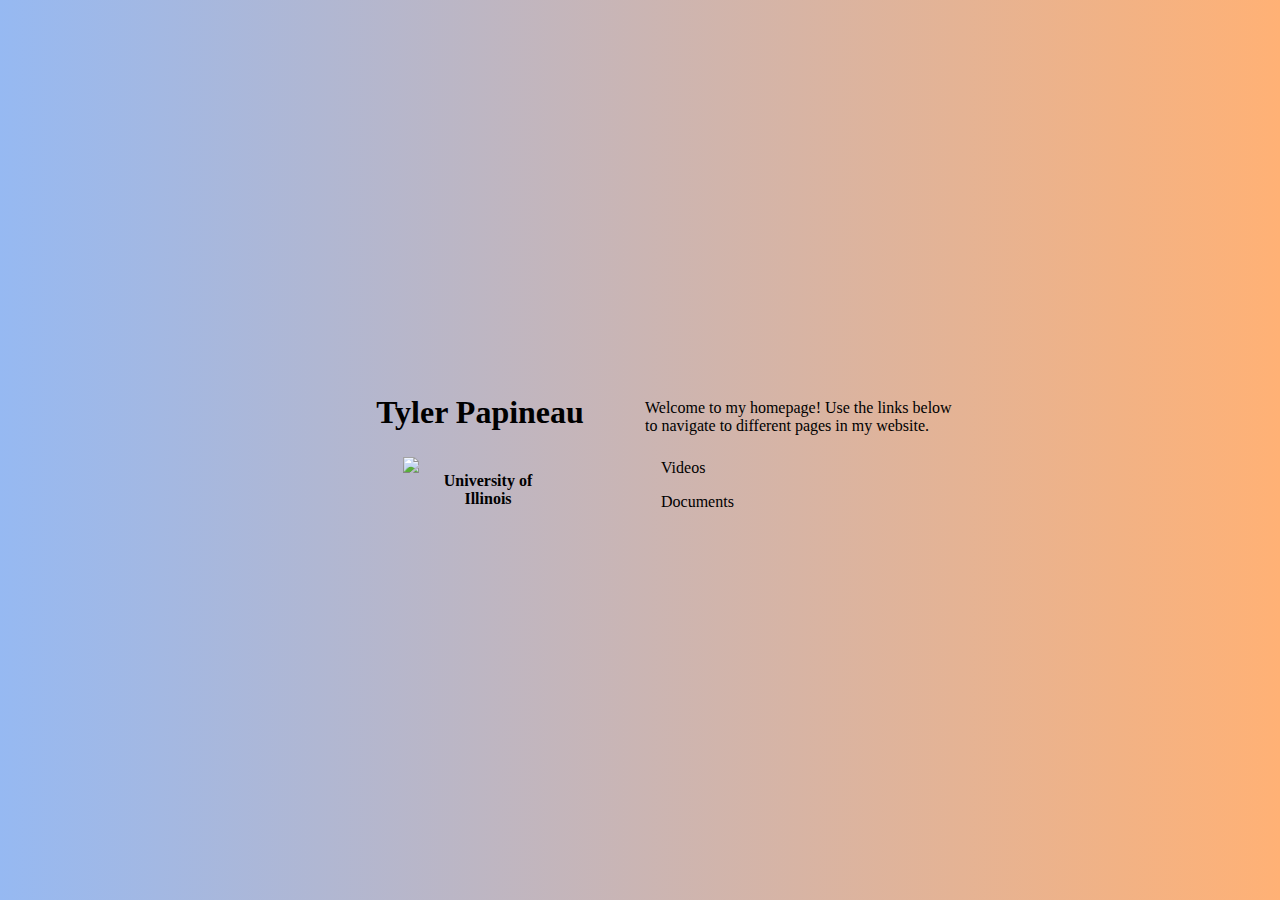
==== index.html @ fcd9e90f "Inital commit" ====
<!DOCTYPE html>
<html>
    <head>
        <title>Tyler Papineau's Website</title>
        <link rel="stylesheet" type="text/css" href="style.css">
    </head>

    <header>
        <div>

        </div>
    </header>
    <body>
        <div class="wrapper">
            <div class="left">
                <div class="top">
                    <h1 class="name">Tyler Papineau</h1>
                </div>
                <div class="bot">
                    <img class="profile_pic" src="https://upload.wikimedia.org/wikipedia/commons/thumb/9/91/Illinois_Fighting_Illini_logo.svg/1200px-Illinois_Fighting_Illini_logo.svg.png" height="66"/>
                    <h4 class="subtitle">University of Illinois</h4>
                </div>
            </div>

            <div class="right">
            <p class = "description">
                Welcome to my homepage! Use the links below to navigate to different pages in my website.
            </p>

            <ul class="pages">
                <li><a href=videos.html>Videos</a></li>
                <li><a href=documents.html>Documents</a></li>
            </ul>
            </div>
        </div>
    </body>
</html>
---- style.css ----
html, body {
    background: linear-gradient(to right, rgb(150, 185, 242)0%, rgb(255, 177, 117) 100%);
    display: flex;
    align-items: center;
    justify-content: center;
    height: 100%;
    width: 100%;
    margin: 0px;
    padding: 0px;
  }
  
  .wrapper {
    
    max-width: 50%;
    display: flex;
    flex-direction: col;
    height: 80%;
  }
  
  .left, .right {
    
    margin: 5px;
    max-width: 50%;
    flex: 1;
    display: flex;
    flex-direction: column;
    justify-content: center;
  }
  
  .bot {
    margin: 5px;
    max-width: 50%;
    display: flex;
    flex-direction: row;
    justify-content: center;
  }

  .subtitle {
    text-align: center;
    margin: 15px
  }

  ul {
    list-style-type: none;
    margin: 0;
    padding: 0;
    width: 100px;
    height: 66px;
  }

  li a {
    display: block;
    color:black;
    padding: 8px 16px;
    text-decoration: none;
    border-radius: 15px;
  }

  li a:hover {
    background-color: orange;
    border-radius: 15px;
  }
  .left {
    align-items: center;
    justify-content: center;
  }
  
  .profile-picture {
    border-radius: 50%;
  }
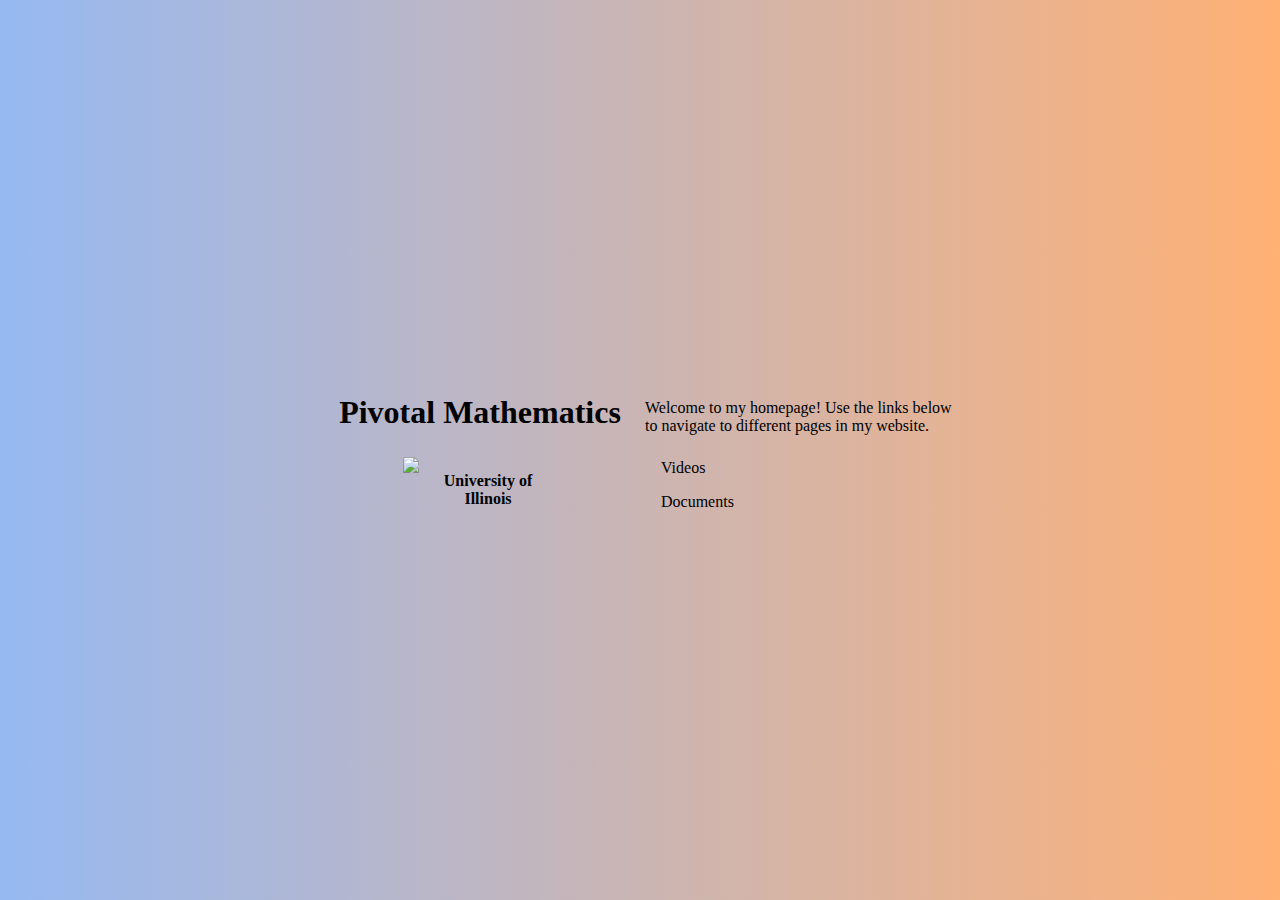
==== commit 3d5557cc: "Added david hw" ====
--- a/index.html
+++ b/index.html
@@ -1,7 +1,7 @@
 <!DOCTYPE html>
 <html>
     <head>
-        <title>Tyler Papineau's Website</title>
+        <title>Pivotal Mathematics</title>
         <link rel="stylesheet" type="text/css" href="style.css">
     </head>
 
@@ -14,7 +14,7 @@
         <div class="wrapper">
             <div class="left">
                 <div class="top">
-                    <h1 class="name">Tyler Papineau</h1>
+                    <h1 class="name">Pivotal Mathematics</h1>
                 </div>
                 <div class="bot">
                     <img class="profile_pic" src="https://upload.wikimedia.org/wikipedia/commons/thumb/9/91/Illinois_Fighting_Illini_logo.svg/1200px-Illinois_Fighting_Illini_logo.svg.png" height="66"/>
